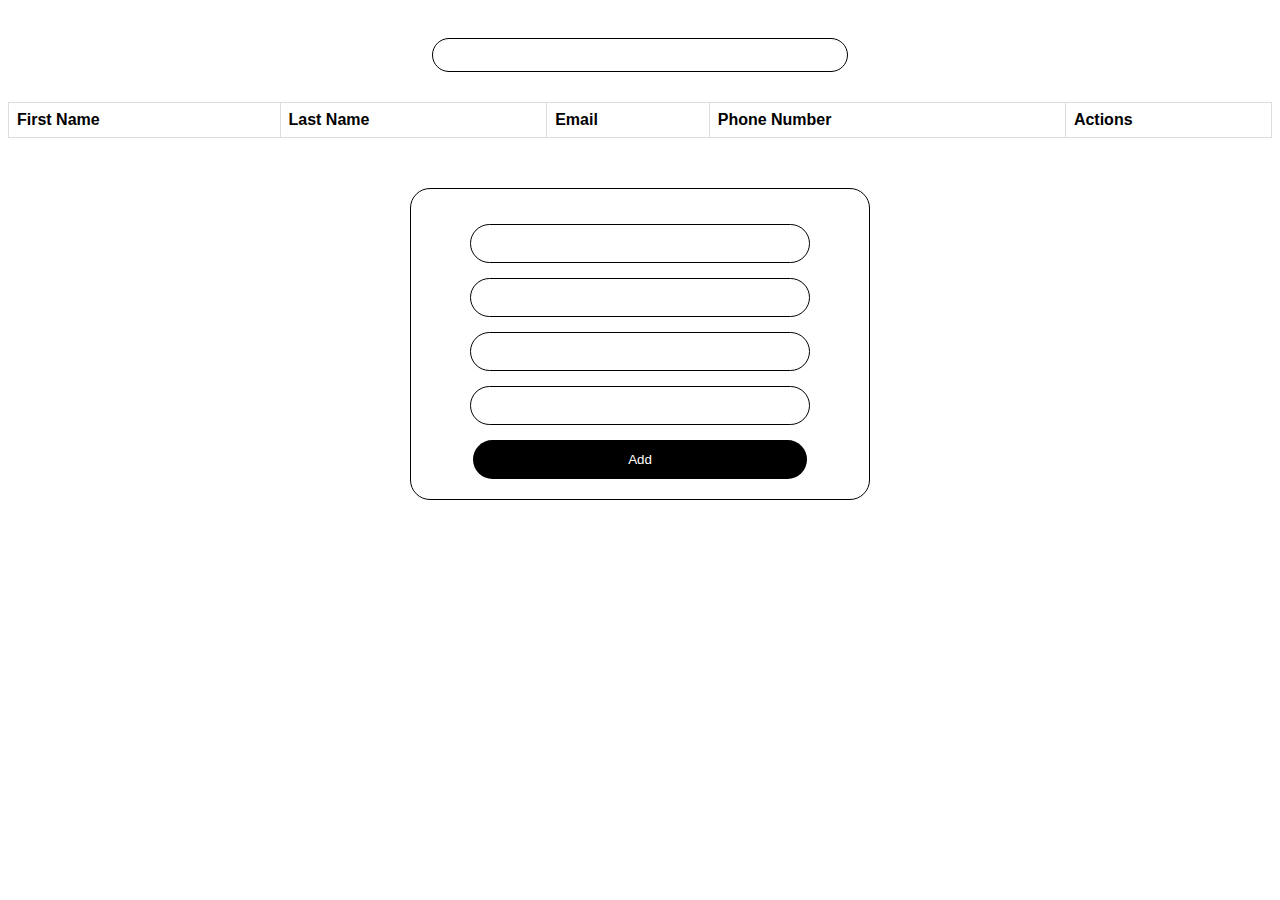
==== index.html @ 56dc288a "add file" ====
<!DOCTYPE html>
<html lang="en">

<head>
    <meta charset="UTF-8">
    <meta http-equiv="X-UA-Compatible" content="IE=edge">
    <meta name="viewport" content="width=device-width, initial-scale=1.0">
    <link rel="stylesheet" href="style.css">
    <title>CRUD API</title>
</head>

<body style="text-align: center;">
    <input type="text" class="search" style="    width: 30%;height: 32px;border-radius: 30px;border: 1px solid black;padding: 0px 17px;margin: 30px auto;outline: none;">
    <div class="table_users">

    </div>
    <div class="add_user" style="border: 1px solid black;width: 33%;padding: 20px;border-radius: 20px;margin: auto;margin-top: 50px;margin: 50px auto;text-align: center;">
        <input style="display: block; display: block; margin: 17px 0px; width: 80%; height: 35px;border-radius: 31px; border: 1px solid black; margin: 15px auto;" class='Fname' name="Fname">
        <input style="display: block; display: block; margin: 17px 0px; width: 80%; height: 35px;border-radius: 31px; border: 1px solid black; margin: 15px auto;" class='Lname' name="Lname">
        <input style="display: block; display: block; margin: 17px 0px; width: 80%; height: 35px;border-radius: 31px; border: 1px solid black; margin: 15px auto;" class='Email' name="Email">
        <input style="display: block; display: block; margin: 17px 0px; width: 80%; height: 35px;border-radius: 31px; border: 1px solid black; margin: 15px auto;" class='PhoneNumber' name="PhoneNumber">
        <button style="width: 80%;padding: 12px 0px;border-radius: 20px;border: none;background: black;color: white; cursor: pointer;">Add</button>
    </div>

    <script src="ProfileComponent.js"></script>
    <script src="main.js"></script>
</body>

</html>
---- style.css ----
table {
    font-family: arial, sans-serif;
    border-collapse: collapse;
    width: 100%;
}

td,
th {
    border: 1px solid #dddddd;
    text-align: left;
    padding: 8px;
}

tr:nth-child(even) {
    background-color: #dddddd;
}
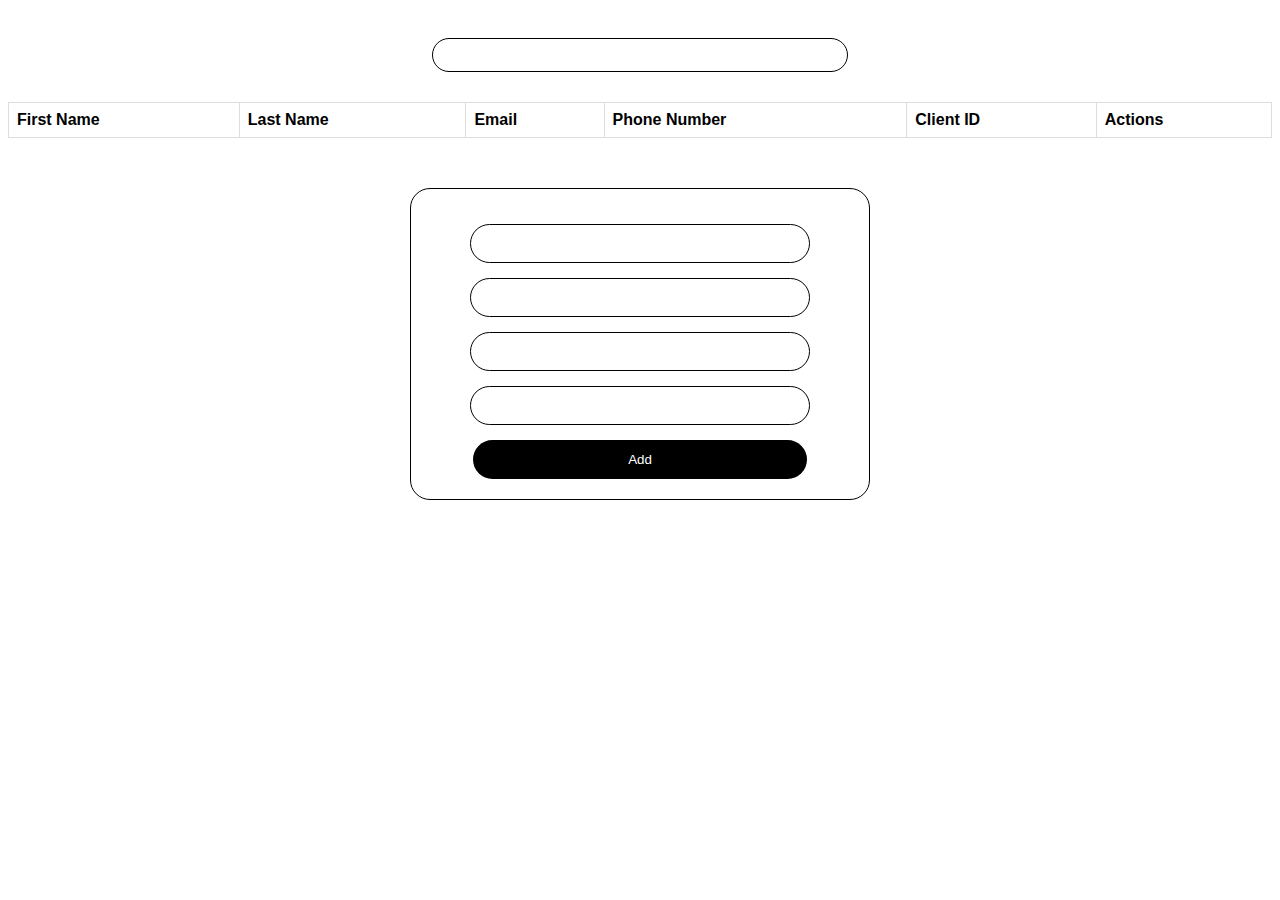
==== commit b816ea9b: "add element" ====
--- a/index.html
+++ b/index.html
@@ -14,6 +14,9 @@
     <div class="table_users">
 
     </div>
+    <div class="user_data">
+
+    </div>
     <div class="add_user" style="border: 1px solid black;width: 33%;padding: 20px;border-radius: 20px;margin: auto;margin-top: 50px;margin: 50px auto;text-align: center;">
         <input style="display: block; display: block; margin: 17px 0px; width: 80%; height: 35px;border-radius: 31px; border: 1px solid black; margin: 15px auto;" class='Fname' name="Fname">
         <input style="display: block; display: block; margin: 17px 0px; width: 80%; height: 35px;border-radius: 31px; border: 1px solid black; margin: 15px auto;" class='Lname' name="Lname">
@@ -21,7 +24,6 @@
         <input style="display: block; display: block; margin: 17px 0px; width: 80%; height: 35px;border-radius: 31px; border: 1px solid black; margin: 15px auto;" class='PhoneNumber' name="PhoneNumber">
         <button style="width: 80%;padding: 12px 0px;border-radius: 20px;border: none;background: black;color: white; cursor: pointer;">Add</button>
     </div>
-
     <script src="ProfileComponent.js"></script>
     <script src="main.js"></script>
 </body>
